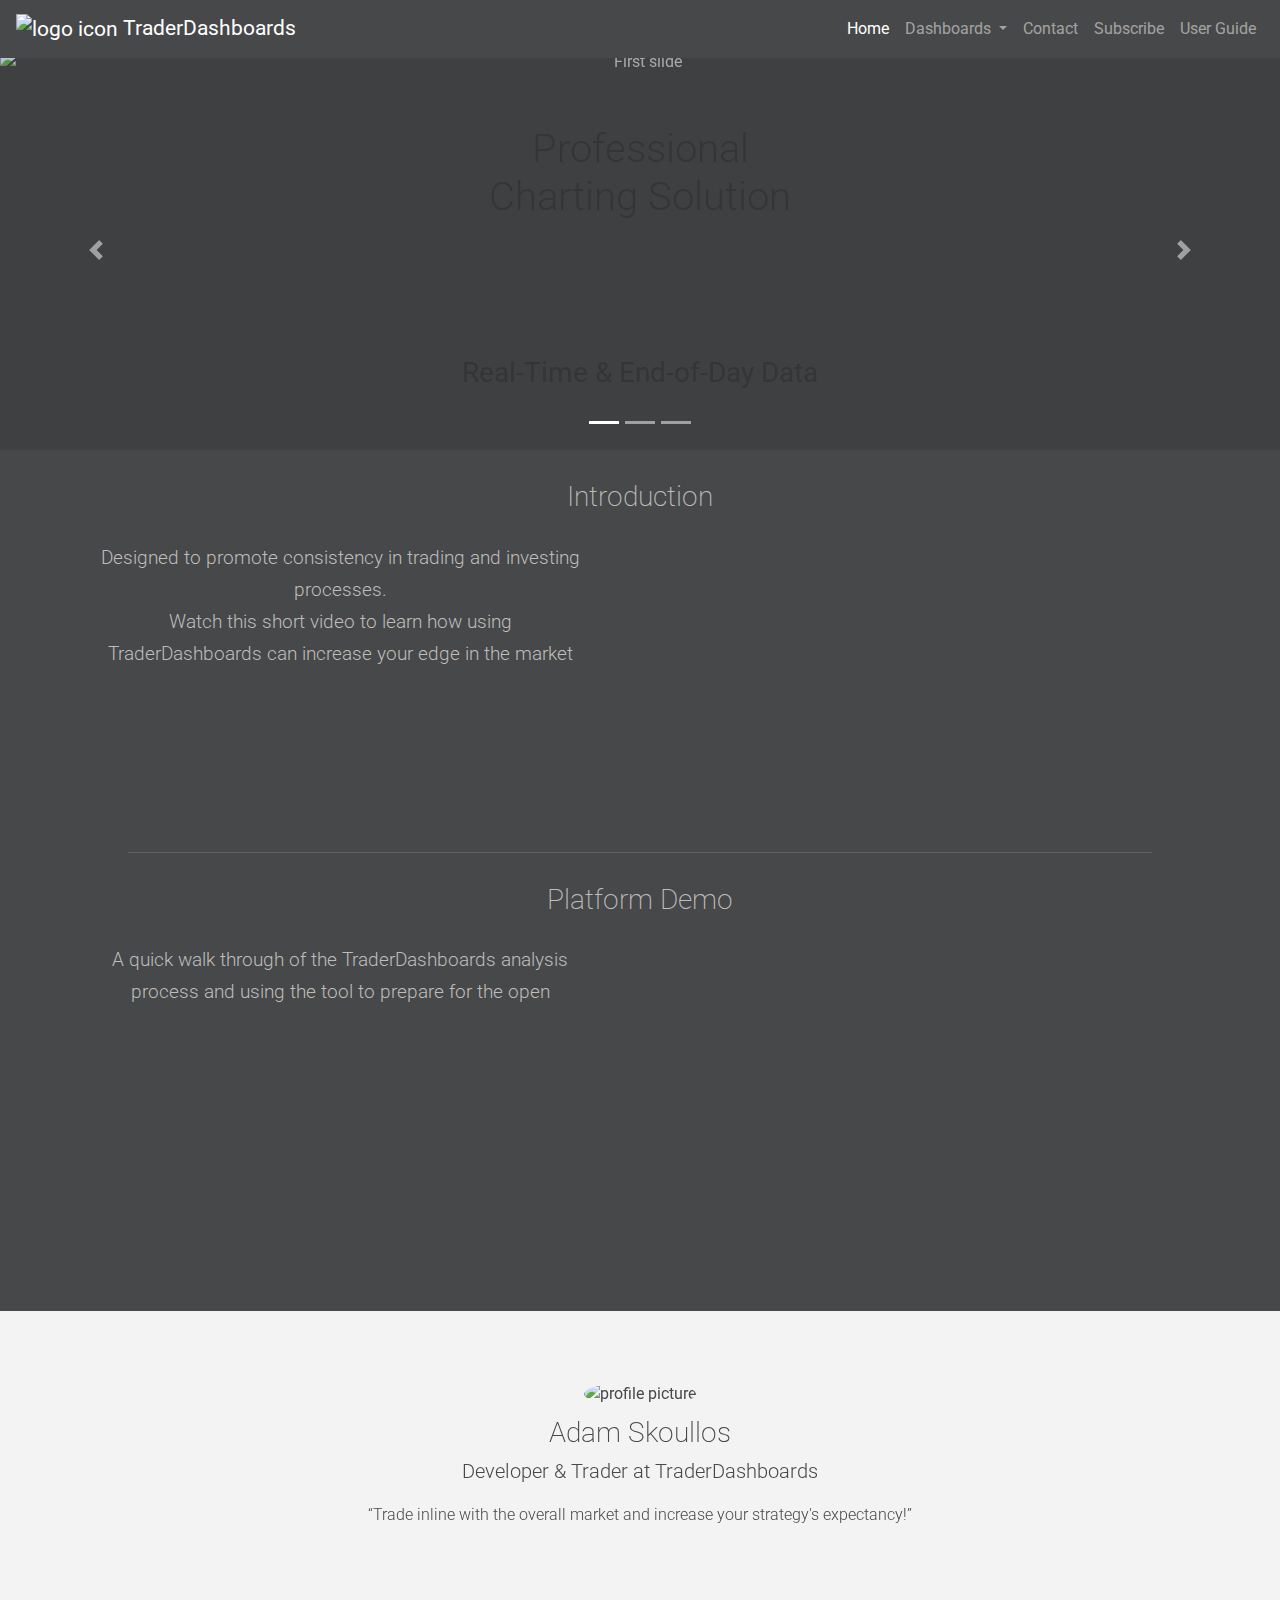
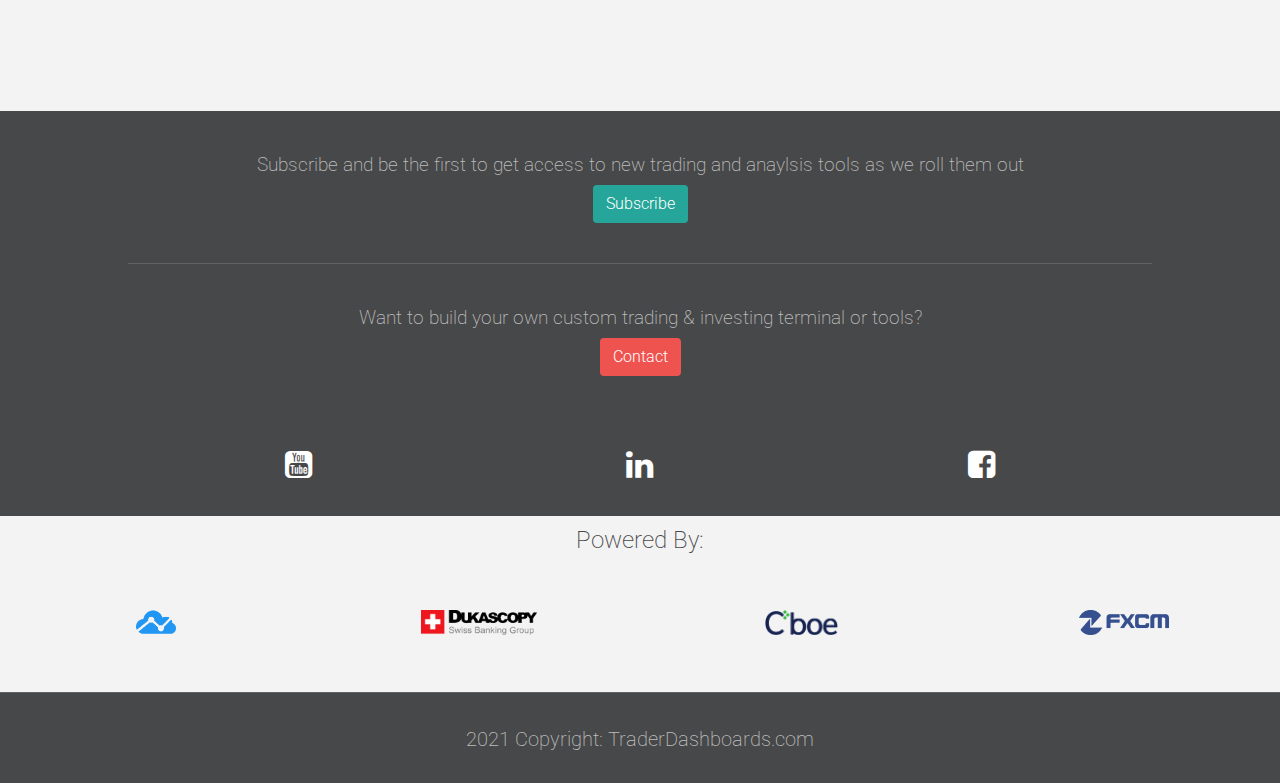
==== index.html @ 01fde588 "home page - add industry logos" ====
<!DOCTYPE html>
<html lang="en">
<head>
    <title>TraderDashboards</title>
    <link rel="icon" type="image/png" href="assets/icons/title-icon.png">
    <meta name="description" content="TraderDashboards-is-a-free-charting-package-that-is-designed-to-assist-traders-and-investors-in-developing-an-informational-edge-and-is-designed-by-traders-for-traders.">
    <meta name="author" content="Adam-Skoullos">
    <meta name="robots" content="index,follow">
    <meta name="keywords" content="equities-day-trader, investing, stock-trading, US-equity-index, sector-etf-swing-trading, economic-calendar, free-news-feed,russell-2000, S&P 500, Nasdaq-100">
    <meta charset="utf-8">
    <meta name="viewport" content="width=device-width, initial-scale=1.0">
    <link rel="stylesheet" href="https://stackpath.bootstrapcdn.com/bootstrap/4.5.2/css/bootstrap.min.css">
    <link rel="stylesheet" href="https://stackpath.bootstrapcdn.com/font-awesome/4.7.0/css/font-awesome.min.css">
    <link rel="stylesheet" href="assets/css/stylesheet.css">
</head>
<body>
<div class="nav-top">
    <nav class="navbar navbar-expand-md navbar-dark colors-navbar">
        <a class="navbar-brand logo-icon" href="index.html"><img src="assets/icons/title-icon.png" alt="logo icon" width="24" height="24"> TraderDashboards</a>
        <button class="navbar-toggler" type="button" data-toggle="collapse" data-target="#navbarNavDropdown" aria-controls="navbarNavDropdown" aria-expanded="false" aria-label="Toggle navigation">
            <span class="navbar-toggler-icon"></span>
        </button>  
        <div class="collapse navbar-collapse" id="navbarNavDropdown">
            <ul class="navbar-nav"> 
                <li class="nav-item active">
                    <a class="nav-link active" href="index.html">Home <span class="sr-only">(current)</span></a>
                </li>
                <li class="nav-item dropdown">
                    <a class="nav-link dropdown-toggle" href="#" id="navbarDropdownMenuLink" role="button" data-toggle="dropdown" aria-haspopup="true" aria-expanded="false">
                    Dashboards
                    </a>
                    <div class="dropdown-menu" aria-labelledby="navbarDropdownMenuLink">
                    <a class="dropdown-item" href="intraday-dash.html">Intraday-Dash</a>
                    <a class="dropdown-item" href="index-dash.html">Index-Dash</a>
                    <a class="dropdown-item" href="sector-dash.html">Sector-Dash</a>
                    <a class="dropdown-item" href="stock-dash.html">Stock-Dash</a>
                    </div>
                </li>
                <li class="nav-item">
                    <a class="nav-link" href="contact.html">Contact</a>
                </li>
                <li class="nav-item">
                    <a class="nav-link" href="subscribe.html">Subscribe</a>
                </li>
                <li class="nav-item">
                    <a class="nav-link" href="https://drive.google.com/file/d/1Ln12hylrqkoI-hx5NzBe4zTPrj-qpbPx/view?usp=sharing" target="_blank">User Guide</a>
                </li>
            </ul>
        </div>
    </nav>
</div>
<header class="hero-container">
    <div id="carouselExampleIndicators" class="carousel slide" data-ride="carousel">
        <ol class="carousel-indicators">
            <li data-target="#carouselExampleIndicators" data-slide-to="0" class="active"></li>
            <li data-target="#carouselExampleIndicators" data-slide-to="1"></li>
            <li data-target="#carouselExampleIndicators" data-slide-to="2"></li>
        </ol>
        <div class="carousel-inner">
            <div class="carousel-item active image-1-container">
                <img class="d-block w-100 image-1" src="assets/images/hero-1.jpg" alt="First slide">
                <div class="image-overlay"></div>
                <h1 class="main-heading-1">Professional<br>Charting Solution</h1>
                <h3 class="sub-heading-1">Real-Time  & End-of-Day Data</h3>
            </div>
            <div class="carousel-item">
                <img class="d-block w-100 image-2" src="assets/images/hero-opaque.png" alt="Second slide">
                <div class="image-overlay-2"></div>
                <h1 class="main-heading-2">Built By Traders<br>For Traders</h1>
                <h3 class="sub-heading-2">Designed Around A Top-Down Approach</h3>
            </div>
            <div class="carousel-item">
                <img class="d-block w-100 image-3" src="assets/images/hero-green.jpg" alt="Third slide">
                <div class="image-overlay-3"></div>
                <h1 class="main-heading-3">Quickly And Clearly Identify<br>Risk Sentiment<br>&<br>Market Flows</h1>
            </div>
        </div>
        <a class="carousel-control-prev" href="#carouselExampleIndicators" role="button" data-slide="prev">
            <span class="carousel-control-prev-icon" aria-hidden="true"></span>
            <span class="sr-only">Previous</span>
        </a>
        <a class="carousel-control-next" href="#carouselExampleIndicators" role="button" data-slide="next">
            <span class="carousel-control-next-icon" aria-hidden="true"></span>
            <span class="sr-only">Next</span>
        </a>
    </div>
</header>
<section class="intro-container">
    <div class="row-heading"><h3 class="intro-heading">Introduction</h3></div>
    <div class="row intro">
        <div class="col-sm-12 col-md-6 intro-text-col">           
            <p class="intro-text">Designed to promote consistency in trading and investing processes.<br> Watch this short video to learn how using TraderDashboards can increase your edge in the market</p>  
        </div>
        <div class="col-sm-12 col-md-6 vid-col-container">
           <div class="vid-outer">
                <div class="embed-responsive embed-responsive-16by9 vid-inner">
                    <iframe class="embed-responsive-item" src="https://www.youtube.com/embed/CNS4qpduIrU" allowfullscreen></iframe>
                </div> 
            </div>
        </div>
    </div>
    <div class="intro-divider"></div>
    <div class="row-heading"><h3 class="intro-heading">Platform Demo</h3></div>
    <div class="row intro">
        <div class="col-md-6 intro-text-col">           
            <p class="intro-text">A quick walk through of the TraderDashboards analysis process and using the tool to prepare for the open</p>  
        </div>
        <div class="col-sm-12 col-md-6 vid-col-container">
           <div class="vid-outer">
                <div class="embed-responsive embed-responsive-16by9 vid-inner">
                    <iframe class="embed-responsive-item" src="https://www.youtube.com/embed/CNS4qpduIrU" allowfullscreen></iframe>
                </div> 
            </div>
        </div>
    </div>
</section>
<div class="row divider"></div>
<section class="testimonial-container">
    <div id="carouseliexampleindicators" class="carousel slide" data-ride="carousel" data-interval="7000">
        <div class="carousel-inner">
            <div class="carousel-item active image-1-container">
                <div class="row testimonial">
                    <div class="col"></div>
                    <div class="col-sm-8 col-md-6">
                        <div class="text-center">
                            <img src="assets/images/profile-pic-2.jpg" class="profile-pic" alt="profile picture">
                        </div>
                        <h3>Adam Skoullos</h3>
                        <h5>Developer & Trader at TraderDashboards</h5>
                        <p><q>Trade inline with the overall market and increase your strategy's expectancy!</q></p>
                    </div>
                    <div class="col bottom-div"></div>
                </div>
            </div>
            <div class="carousel-item">
                <div class="row testimonial">
                    <div class="col"></div>
                    <div class="col-sm-8 col-md-6">
                        <div class="text-center">
                            <img src="assets/images/ricardo-pic.png" class="profile-pic" alt="profile picture">
                        </div>
                        <h3>Ricardo Silva</h3>
                        <h5>Spread Trader</h5>
                        <p><q>I have halfed my prep time and get into better trades using TraderDashboards</q></p>
                    </div>
                    <div class="col bottom-div"></div>
                </div>
            </div>
        </div>
    </div>
</section>
<section>
    <div class="subscribe-container">
        <p class="subscribe-text">Subscribe and be the first to get access to new trading and anaylsis tools as we roll them out</p>
        <a class="btn subscribe-btn" href="subscribe.html" role="button">Subscribe</a>
    </div>
    <div class="intro-divider"></div>
    <div class="contact-container-1">
        <div class="contact-text">Want to build your own custom trading & investing terminal or tools?</div>
        <a class="btn contact-btn" href="contact.html" role="button">Contact</a>
    </div>
    <div class="social-links-container">
        <ul>
            <li>
                <a href="https://www.youtube.com/" target="_blank">
                    <i class="fa fa-youtube-square"></i>
                </a>
            </li>
            <li>
                <a href="https://www.linkedin.com" target="_blank">
                    <i class="fa fa-linkedin"></i>
                </a>
            </li>
            <li>
                <a href="https://en-gb.facebook.com/" target="_blank">
                    <i class="fa fa-facebook-square"></i>
                </a>
            </li>
        </ul>
    </div>
</section>
<div class="row industry-icons-row">
    <div class="col-12"><h4 class="industry-icons-heading">Powered By:</h4></div>
    <div class="col-12 col-sm-6 col-md-3 industry-icons-col-1">
        <img src="assets/images/tradingview.png" alt="tradingview logo">
    </div>
    <div class="col-12 col-sm-6 col-md-3 industry-icons-col-2">
        <img src="assets/images/dukascopy.png" alt="dukascopy logo">
    </div>
    <div class="col-12 col-sm-6 col-md-3 industry-icons-col-3">
        <img src="assets/images/cboe.png" alt="cboe logo">
    </div>
    <div class="col-12 col-sm-6 col-md-3 industry-icons-col-4">
        <img src="assets/images/fxcm.png" alt="fxcm logo">
    </div>
</div>
<div class="home-footer-divider"></div>
<footer class="home-footer">
   <h5>2021 Copyright: TraderDashboards.com</h5>    
</footer>
    <script src="https://code.jquery.com/jquery-3.5.1.slim.min.js" integrity="sha384-DfXdz2htPH0lsSSs5nCTpuj/zy4C+OGpamoFVy38MVBnE+IbbVYUew+OrCXaRkfj" crossorigin="anonymous"></script>
    <script src="https://cdn.jsdelivr.net/npm/bootstrap@4.5.3/dist/js/bootstrap.bundle.min.js" integrity="sha384-ho+j7jyWK8fNQe+A12Hb8AhRq26LrZ/JpcUGGOn+Y7RsweNrtN/tE3MoK7ZeZDyx" crossorigin="anonymous"></script>
</body>
</html>
---- assets/css/stylesheet.css ----
@import url('https://fonts.googleapis.com/css2?family=Roboto:wght@100;300;400;500;700&display=swap');

html, body{
    font-family: 'Roboto', sans-serif;
    box-sizing: border-box;
    background-color: #474849;
    margin: 0;
    padding: 0;
    color: #bebdbd;
    text-align: center;
    position: relative;
}

/******************************************* Colors ********************/

.colors-navbar{
    color: #bebdbd;
    background-color: #474849;
}

.dropdown-menu{
    background-color: #474849;
    color: #bebdbd;  
}

.dropdown-item.active{
    background-color: #333333;
}

.nav-item{
    background-color: #474849;
}

/* The below code was found on stackoverflow 
as a solution to get rid of the bootstrap blue on click 
(https://stackoverflow.com/a/54484583/14461213) */

.dropdown-item:active{
background-color: #515253;
}
/* code from here is my own */

.dropdown-item{
    color: #bebdbd;
}
/******************************************* Top Navbar ********************/

/* Fixed top nav bar and pushing content down */
.nav-top{
    position: fixed;
    top: 0;
    left: 0;
    right: 0;
    z-index: 3;
}

.chart-container{
    padding-top: 50px;
}

.dropdown-item{
    text-align: center;
}

.navbar-brand{
    font-size: 1.3rem;
}

.navbar-expand-md .navbar-collapse{
    justify-content: end;
}

/******************************************* Footer ********************/

footer{
    margin-top: 10px;
}

footer h5{
    font-weight: 200;
}

footer p {
    font-weight: 300;
}

.home-footer{
    position: relative;
    height: 80px;
    display: flex;
    align-items: center;
    justify-content: center;
}

.contact-footer{
    width: 100%;
    text-align: center;
    background-color:transparent;
    color: #fff;
}

.stock-dash-footer{
    position: fixed;
    bottom: 0;
    left: 0;
    width: 100%;
    text-align: center;
    background-color: #474849;
    padding-top: 15px;
}

.home-footer-divider{
    width: 100%;
    margin: 0 auto 0 auto;
    height: 1px;
    background-color: #5f6163;
}
/************************************ Home ******************************/

/**** Carousel ****/

.hero-container{
    margin-top: 50px;
}

.carousel-inner{
    height: 400px;
    width: 100%;
    margin: 0;
    padding: 0;
}

.image-1,
.image-2,
.image-3{
    height: 400px;
    width: 100%;
    position: relative;
}

/* opaque overlay */
.carousel-item{
    position: relative;
}
.image-overlay{
    position: absolute;
    left: 0;
    right: 0;
    top: 0;
    width: 100%;
    height: 100%;
    background-color: rgba(0,0,0,0.1);
}

.image-2{
    z-index: 0;
}
.image-overlay-2{
    position: absolute;
    left: 0;
    right: 0;
    top: 0;
    width: 100%;
    height: 100%;
    /*background-color: rgba(239,83,80, 0.6);*/
    background-color: rgba(226, 62, 59, 0.6);
    z-index: 0;
}

.image-overlay-3{
    position: absolute;
    left: 0;
    right: 0;
    top: 0;
    width: 100%;
    height: 100%;
    background-color: rgba(38,166,154,0.3);
}

.main-heading-1{
    position: absolute;
    top: 75px;
    left: 0;
    right: 0;
    margin: auto;
    color: rgb(53, 53, 53);
    font-family: 'Roboto';
    font-weight: 300;
}

.main-heading-2{
    position: absolute;
    top: 75px;
    left: 0;
    right: 0;
    margin: auto;
    color: #fff;
    font-family: 'Roboto';
    font-weight: 200;
}

.main-heading-3{
     position: absolute;
    top: 75px;
    left: 0;
    right: 0;
    margin: auto;
    color: #fff;
    font-family: 'Roboto';
    font-weight: 200;
}

.sub-heading-1{
    position: absolute;
    bottom: 60px;
    left: 0;
    right: 0;
    margin: auto;
    color: rgb(53, 53, 53);
    font-family: 'Roboto';
    font-weight: 400; 
}

.sub-heading-2{
    position: absolute;
    bottom: 60px;
    left: 0;
    right: 0;
    margin: auto;
    color: #fff;
    font-family: 'Roboto';
    font-weight: 300; 
}

/** Intro section ****************/

.intro-container{
    height: 400px;
}

.intro{
    max-width: 1200px;
    margin: 0 auto;
}


.intro-text-col{
    box-sizing: border-box;
    padding-left: 5%;
    padding-right: 5%; 
    line-height: 2rem;
    height: 100%; 
    display: flex;
    flex-direction: column;
    align-content: center;
    justify-content: center; 
}

.intro-heading{ 
    font-weight: 200;
    padding: 20px;
    margin-top: 10px;
}

.intro-text{
    font-weight: 300;
    font-size: 1.2rem;
}

.intro-divider{
    width: 80%;
    margin: 40px auto 0 auto;
    height: 1px;
    background-color: #5f6163;
}

.vid-col-container{
    box-sizing: border-box;
    padding-left: 5%;
    padding-right: 5%; 
    line-height: 2rem;
    max-height: 400px;
    width: 100%;
    display: flex;
    flex-direction: column;
    align-content: center;
    justify-content: center;
}

/** Got this code from: https://mdbootstrap.com/plugins/jquery/iframe/
 I was having trouble with the responsiveness of the Youtube iframe **/
.vid-outer{
    max-width: 560px;
    max-height: 315px;
    width: 100%;
    height: 100%;
    display: flex;
    flex-direction: column;
    align-content: center;
    justify-content: center;
    margin: 0 auto;
}


.vid-inner{
    display: flex;
    flex-direction: column;
    align-content: center;
    justify-content: center;
}
/**** End of 3rd party code ****/

/************************************************** Testimonial ************/

/** The below media queries are to solve the solution to the YouTube inframes massively
    overlapping the content below ****/

@media (min-width: 300px) {
    .divider{
        width:100%;
        height: 1px;
        margin-top: 650px;
    }
}


@media (min-width: 500px) {
    .divider{
        width:100%;
        height: 1px;
        margin-top: 700px;
    }
}

@media (min-width: 576px) {
    .divider{
        width:100%;
        height: 1px;
        margin-top: 750px;
    }
}

@media (min-width: 768px) {
    .divider{
        width:100%;
        height: 1px;
        margin-top: 300px;
    }
}

@media (min-width: 992px) {
    .divider{
        width:100%;
        height: 1px;
        margin-top: 400px;
    }
}

@media (min-width: 1200px) {
    .divider{
        width:100%;
        height: 1px;
        margin-top: 450px;
    }
}

.testimonial-container{
    background-color: rgb(243, 243, 243);
    color: #474849;
}

.testimonial{
    margin-bottom: 70px;
    margin-top:70px;
}

.testimonial h5{
    margin-top:10px;
    margin-bottom: 20px;
    font-weight: 300;
}

.testimonial h3{
    margin-top:10px;
    font-weight: 200;
}

.testimonial p{
    font-weight: 300;
}

/* center profile image for testimonials */
.profile-pic{
    height: 140px;
    border-radius: 50%; 
}

/*******  home page - Subscribe & Contact section *****************/

.contact-container-1,
.subscribe-container{
    margin: 40px auto;
}

.subscribe-btn{
    background-color: rgba(38,166,154); 
    font-family: 'Roboto';
    color: #fff;
    font-weight: 300;
}

.contact-btn{
    background-color: rgba(239,83,80); 
    font-family: 'Roboto';
    color: #fff;
    font-weight: 300;
}

.contact-text,
.subscribe-text{
    margin: 5px 10%;
    font-weight: 200;
    font-size: 1.2rem;
}

/*** Social media links ****/

.social-links-container{
    height: 100px;
    width: 80%;
    margin: 0 auto;
    display: flex;
    align-items: center;
    justify-content: center;
}

.social-links-container ul{
    display: flex;
    width: 100%; 
    justify-content: space-around;
    margin: 0; 
    padding: 0;   
}    

.social-links-container li{
    list-style: none;
}

.social-links-container i{
    font-size: 2rem;
    color: #fff;
}

/************* Industry logos ************/

.industry-icons-heading{
    font-weight: 200;
    color: #474849;
}
.industry-icons-row{
    display: flex;
    justify-content: space-around;
    align-items: center;
    background-color: rgb(243, 243, 243);
    padding: 10px; 
}

.industry-icons-col-1{
    height:40px;
    width: 40px;
    margin: 10px auto;
    min-height: 100px;
    display: flex;
    align-items: center;
    justify-content: center;
}
.industry-icons-col-1 img{
    height: 40px;
    width: 40px;
}

.industry-icons-col-2{
    height:25px;
    width: 116.25px;
    margin: 10px auto;
    min-height: 100px;
    display: flex;
    align-items: center;
    justify-content: center;
}
.industry-icons-col-2 img{
    height: 25px;
    width: 116.25px;
}

.industry-icons-col-3{
    height:25px;
    width: 72.25px;
    margin: 10px auto;
    min-height: 100px;
    display: flex;
    align-items: center;
    justify-content: center;
}
.industry-icons-col-3 img{
    height: 25px;
    width: 73.25px;
}

.industry-icons-col-4{
    height:25px;
    width: 89.5px;
    margin: 10px auto;
    min-height: 100px;
    display: flex;
    align-items: center;
    justify-content: center;
}
.industry-icons-col-4 img{
    height: 25px;
    width: 89.5px;
}

/******************************************* Index-Dash & Sector-Dash ********************/

.row-container{
    display: flex;
    justify-content: space-around;
    margin-left: 15px;
    margin-right: 15px;
}

.chart{
    min-height: 400px;
    margin: 10px;
    display: inline-block;
    background-color: #fff;
    border-radius: 4px;
}
  
.tradingview-widget-container{
    width: 100%;
    height: 100%;
}

/* Dolar Index charts */

#tradingview_3a7ec{
    width: 100%;
    height: 100%;
}

#tradingview_756c0{
    width: 100%;
    height: 100%;
}

/* Gold charts */

#tradingview_1a22b{
    width: 100%;
    height: 100%;
}

#tradingview_7db82{
    width: 100%;
    height: 100%;
}

/* Crude Oil charts */

#tradingview_fae5d{
    width: 100%;
    height: 100%;
}

#tradingview_41c37{
    width: 100%;
    height: 100%;
}

/* S&P 500 charts */

#tradingview_e13f2{
    width: 100%;
    height: 100%;
}

#tradingview_6baf4{
    width: 100%;
    height: 100%;
}

/* Dow Jones charts */

#tradingview_6bd7c{
    width: 100%;
    height: 100%;
}

#tradingview_21e45{
    width: 100%;
    height: 100%;
}

/* Russell 2000 charts */

#tradingview_44ffc{
    width: 100%;
    height: 100%;
}

#tradingview_d6af2{
    width: 100%;
    height: 100%;
}

/* Nasdaq 100 charts */

#tradingview_9ac06{
    width: 100%;
    height: 100%;
}

#tradingview_c2bf6{
    width: 100%;
    height: 100%;
}

/* Sector-dash */

/* Tech */
#tradingview_43d59{
    width: 100%;
    height: 100%;
}

/* Healthcare*/
#tradingview_f2804{
    width: 100%;
    height: 100%;
}

/* Real-Estate */
#tradingview_6dd7a{
    width: 100%;
    height: 100%;
}

/* Materials */
#tradingview_25d91{
    width: 100%;
    height: 100%;
}

/* Consumer Disc */
#tradingview_732f3{
    width: 100%;
    height: 100%;
}

/* Financials */
#tradingview_3c44e{
    width: 100%;
    height: 100%;
}

/* Energy */
#tradingview_e8131{
    width: 100%;
    height: 100%;
}

/* Industrials */
#tradingview_9ce10{
    width: 100%;
    height: 100%;
}

/* Utilities */
#tradingview_6b966{
    width: 100%;
    height: 100%;
}

/* Consumer Staples */
#tradingview_f4b64{
    width: 100%;
    height: 100%;
}

/* Telecom */
#tradingview_3f7d3{
    width: 100%;
    height: 100%;
}

/*************************************** Stock-Dash *********************/
.stock-dash-container{
    margin-bottom: 80px;
}

.chart-container{
    margin-bottom: 20px;

}

.econ-chart{
    min-height: 600px;
    margin: 10px 10px 10px 10px;
    display: inline-block;
    background-color: #fff;
    border-radius: 4px;
}

.stock-chart{
    min-height: 600px;
    margin: 10px 10px 10px 10px;
    display: inline-block;
    background-color: #fff;
    border-radius: 4px;
}

/* Any product chart */
#tradingview_c91cb{
    width: 100%;
    height: 100%;
}


.stock-dash-container{
    padding-top: 5px;
}

/*************************************** Intraday-Dash *********************/

.chart-container-intraday{
    width: 100%;
    margin: 50px auto 20px auto;
}

.ticker-row,
.mini-chart-row,
.econ-row{
    display: flex;
    justify-content: space-around;
    margin-left: 15px;
    margin-right: 15px;
}
/* Tickers */

.tickers{
    min-width: 200px;
    margin-bottom: -35px;
}

/* Mini chart */


.mini-chart{
    min-height: 200px;
    background-color: #fff;
    margin: 10px;
    border-radius: 4px;

}

/* $ index */
#tradingview_703ed{
    width: 100%;
    height: 100%;
}

/*Crude oil */
#tradingview_630ab{
    width: 100%;
    height: 100%;
}

/* Gold */
#tradingview_a170f{
    width: 100%;
    height: 100%;
}

/* Russell 2000 */
#tradingview_6827c{
    width: 100%;
    height: 100%;
}

/* S&P 500 */
#tradingview_d0687{
    width: 100%;
    height: 100%;
}

/* Nasdaq 100 */
#tradingview_d2daf{
    width: 100%;
    height: 100%;
}

.econ-cal,
.news-feed{
    background-color: #fff;
    margin: 10px;
    border-radius: 4px;
    min-height: 500px;
}

.econ-cal-scroll{
    overflow: scroll;
}

/*************************************** Contact ************************/

.contact-heading-container{
    padding-top: 6%;
    margin-bottom: 15px;
    margin-top: 20px;
    display: flex;
    justify-content: center;
    align-items: center;
}

.contact-heading{
    color: #fff;
    font-weight: 200;
    margin: 0 auto;
    width: 95%;
    max-width: 900px;
    background-color: #414141e5;
    border-radius: 4px;
    line-height: 2rem;
    padding: 10px; 
}

.contact-container-outer{
    margin-top: 20px;
    background-image: url('../images/contact-bg.jpg');
    background-size: cover;
    background-position: bottom; 
    background-repeat: no-repeat;
    background-attachment: fixed;
    position: relative; 
    display: flex;
    padding-top: 15px;
}

.contact-container{
    flex: 1;
}

.contact-form{
    position: relative;
    margin: 0 auto;
    z-index: 2;
    width: 90%;
    max-width: 400px;
    padding-left: 3px;
    padding-right: 3px;
}

.radio-container{
    left: 10px;
    text-align: left;
    margin-bottom: 10px;
    color: #fff;
    font-weight: 300;
}

.message {
  resize: both;
  overflow: auto;
  color: #474849;
  margin-bottom: 10px;
}

.map-container{
    height: 400px;
    width: 100%;
    overflow: hidden;
    padding-bottom: 56.25%;
    position: relative;
    margin-top: 20px;
    margin-bottom: 15px;
}

.map-container iframe{
    border: 0;
    border-radius: 4px;
    position: relative;
    height: 400px;
    width: 100%;
}

/*********************************** Subscribe page ************/

.subscribe-container-outer{
    margin-top: 20px;
    min-height: 900px;
    height: 100%;
    background-image: url('../images/contact-bg.jpg');
    background-size: cover;
    background-position: bottom; 
    background-repeat: no-repeat;
    background-attachment: fixed;
    position: relative; 
    display: flex;
    flex-direction: column;
    padding-top: 15px;
}

.subscribe-text-row{
    display: flex;
    align-items: stretch;
    flex-flow: wrap;
}

.subscribe-heading-container{
    height: 100%;
    display: flex;
}

.highlight{
    font-weight: 300;
    color: rgba(239,83,80);
}
.subscribe-heading{
    height: 100%;
    color: #fff;
    font-weight: 200;
    margin: 0 auto;
    width: 95%;
    max-width: 900px;
    background-color: #414141e5;
    border-radius: 4px;
    line-height: 2rem;
    padding: 10px; 
}

.subscribe-heading li{
    text-align: left;
    font-size: 1.2rem;
}

.form-row{
    margin-top: 60px;
    margin-bottom: 15%;
}

.subscribe-container{
    min-width: 300px;
    margin: 40px auto 20px auto;
}

.radio-margin{
    margin-bottom: 30px;
}
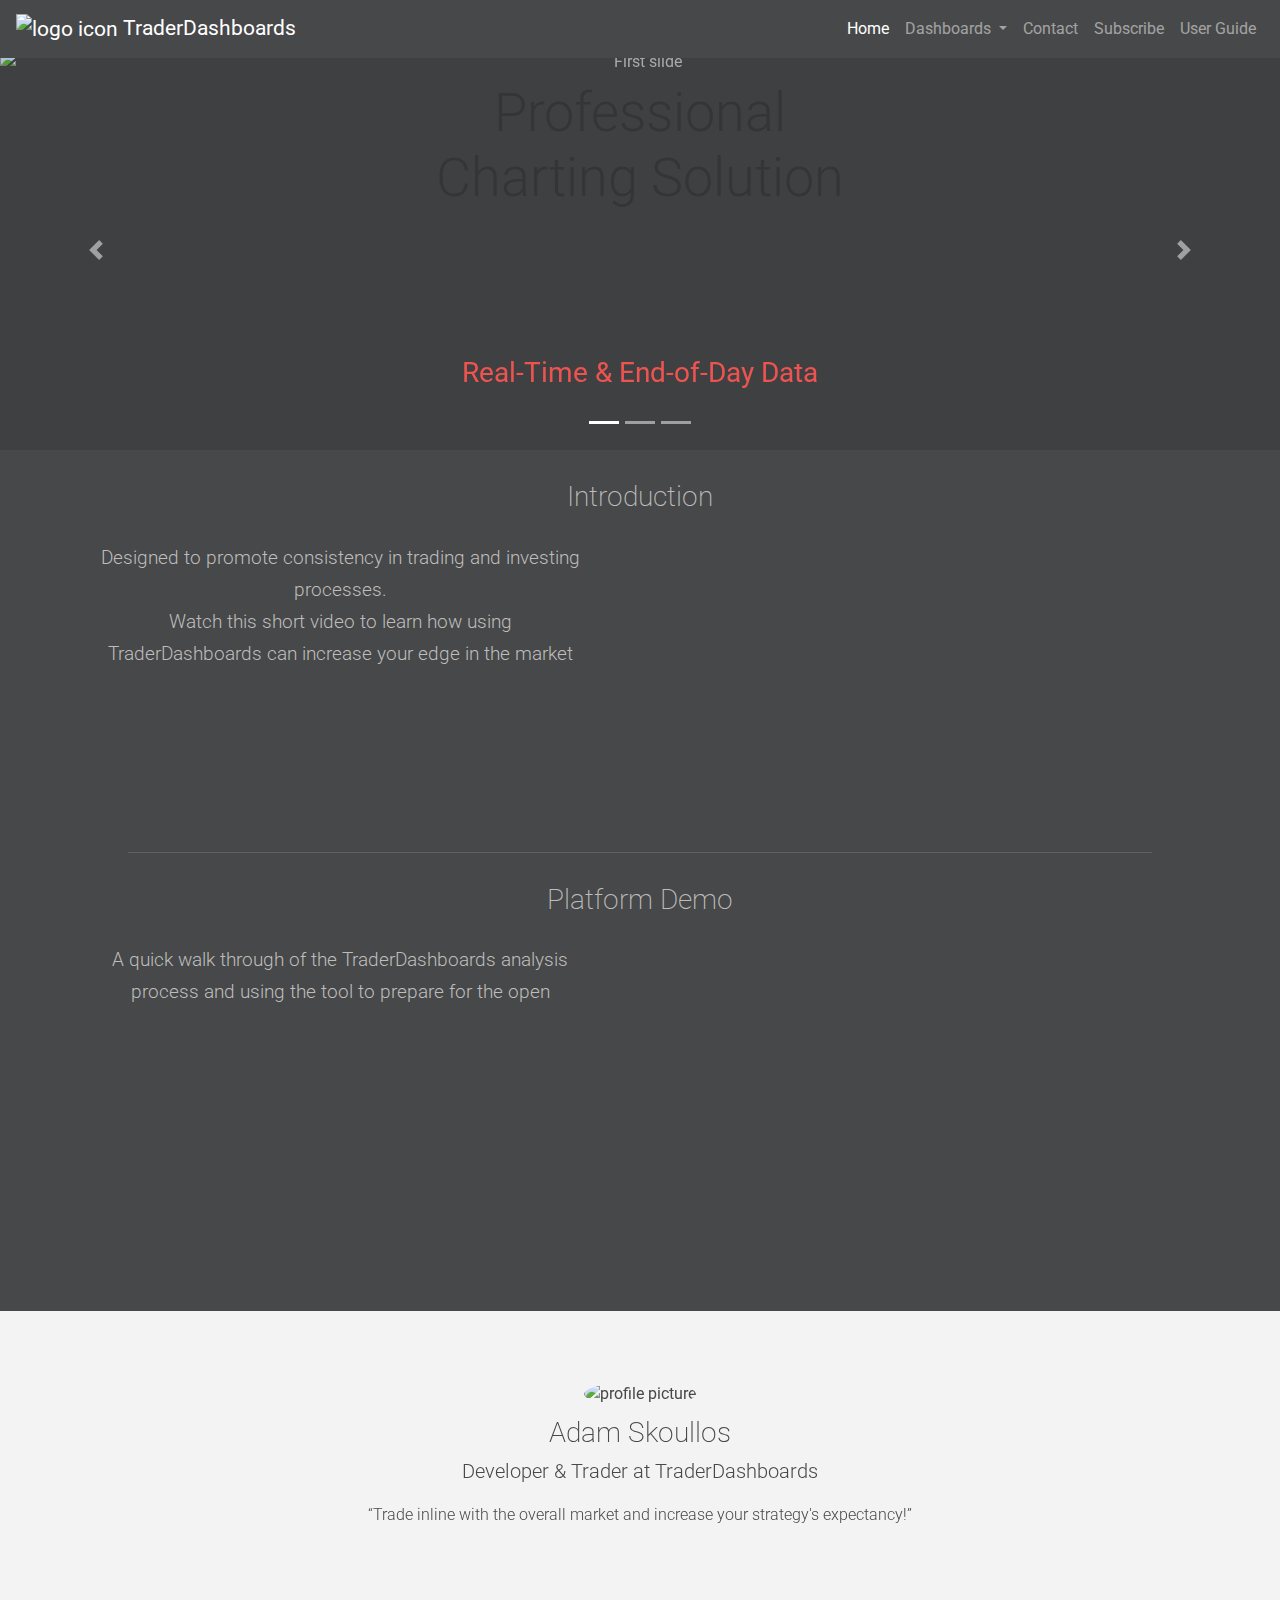
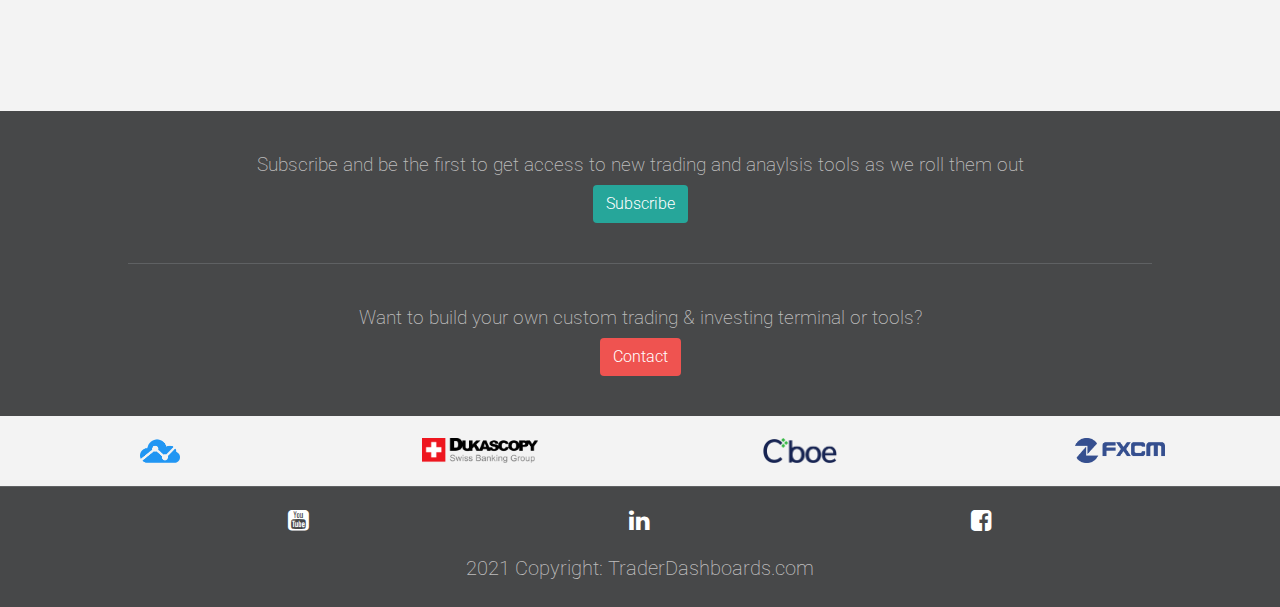
==== commit 746ee58e: "home page - refine hero section" ====
--- a/index.html
+++ b/index.html
@@ -159,7 +159,31 @@
         <div class="contact-text">Want to build your own custom trading & investing terminal or tools?</div>
         <a class="btn contact-btn" href="contact.html" role="button">Contact</a>
     </div>
-    <div class="social-links-container">
+</section>
+<div class="row industry-icons-row">
+    <div class="col-12 col-sm-6 col-md-3 industry-icons-col-1">
+        <a href="https://www.tradingview.com/" target="_blank">
+            <img src="assets/images/tradingview.png" alt="tradingview logo">
+        </a>
+    </div>
+    <div class="col-12 col-sm-6 col-md-3 industry-icons-col-2">
+        <a href="https://www.dukascopy.com/swiss/english/home/" target="_blank">
+            <img src="assets/images/dukascopy.png" alt="dukascopy logo">
+        </a>
+    </div>
+    <div class="col-12 col-sm-6 col-md-3 industry-icons-col-3">
+        <a href="https://www.cboe.com/" target="_blank">
+            <img src="assets/images/cboe.png" alt="cboe logo">
+        </a>
+    </div>
+    <div class="col-12 col-sm-6 col-md-3 industry-icons-col-4">
+        <a href="https://www.fxcm.com" target="_blank">
+            <img src="assets/images/fxcm.png" alt="fxcm logo">
+        </a>
+    </div>
+</div>
+<div class="home-footer-divider"></div>
+<div class="social-links-container">
         <ul>
             <li>
                 <a href="https://www.youtube.com/" target="_blank">
@@ -178,25 +202,8 @@
             </li>
         </ul>
     </div>
-</section>
-<div class="row industry-icons-row">
-    <div class="col-12"><h4 class="industry-icons-heading">Powered By:</h4></div>
-    <div class="col-12 col-sm-6 col-md-3 industry-icons-col-1">
-        <img src="assets/images/tradingview.png" alt="tradingview logo">
-    </div>
-    <div class="col-12 col-sm-6 col-md-3 industry-icons-col-2">
-        <img src="assets/images/dukascopy.png" alt="dukascopy logo">
-    </div>
-    <div class="col-12 col-sm-6 col-md-3 industry-icons-col-3">
-        <img src="assets/images/cboe.png" alt="cboe logo">
-    </div>
-    <div class="col-12 col-sm-6 col-md-3 industry-icons-col-4">
-        <img src="assets/images/fxcm.png" alt="fxcm logo">
-    </div>
-</div>
-<div class="home-footer-divider"></div>
 <footer class="home-footer">
-   <h5>2021 Copyright: TraderDashboards.com</h5>    
+    <h5>2021 Copyright: TraderDashboards.com</h5>   
 </footer>
     <script src="https://code.jquery.com/jquery-3.5.1.slim.min.js" integrity="sha384-DfXdz2htPH0lsSSs5nCTpuj/zy4C+OGpamoFVy38MVBnE+IbbVYUew+OrCXaRkfj" crossorigin="anonymous"></script>
     <script src="https://cdn.jsdelivr.net/npm/bootstrap@4.5.3/dist/js/bootstrap.bundle.min.js" integrity="sha384-ho+j7jyWK8fNQe+A12Hb8AhRq26LrZ/JpcUGGOn+Y7RsweNrtN/tE3MoK7ZeZDyx" crossorigin="anonymous"></script>
--- a/assets/css/stylesheet.css
+++ b/assets/css/stylesheet.css
@@ -86,10 +86,11 @@
 
 .home-footer{
     position: relative;
-    height: 80px;
+    height: 70px;
     display: flex;
     align-items: center;
     justify-content: center;
+    margin-top: 0;
 }
 
 .contact-footer{
@@ -162,7 +163,6 @@
     top: 0;
     width: 100%;
     height: 100%;
-    /*background-color: rgba(239,83,80, 0.6);*/
     background-color: rgba(226, 62, 59, 0.6);
     z-index: 0;
 }
@@ -179,13 +179,15 @@
 
 .main-heading-1{
     position: absolute;
-    top: 75px;
+    top: 30px;
     left: 0;
     right: 0;
     margin: auto;
+    /*color: rgba(38,166,154);*/
     color: rgb(53, 53, 53);
     font-family: 'Roboto';
     font-weight: 300;
+    font-size: 3.4rem;
 }
 
 .main-heading-2{
@@ -216,7 +218,8 @@
     left: 0;
     right: 0;
     margin: auto;
-    color: rgb(53, 53, 53);
+    color: rgba(239,83,80);
+    /*color: rgb(53, 53, 53);*/
     font-family: 'Roboto';
     font-weight: 400; 
 }
@@ -426,9 +429,9 @@
 /*** Social media links ****/
 
 .social-links-container{
-    height: 100px;
+    height: 30px;
     width: 80%;
-    margin: 0 auto;
+    margin: 20px auto 0 auto;
     display: flex;
     align-items: center;
     justify-content: center;
@@ -447,7 +450,7 @@
 }
 
 .social-links-container i{
-    font-size: 2rem;
+    font-size: 1.5rem;
     color: #fff;
 }
 
@@ -456,20 +459,22 @@
 .industry-icons-heading{
     font-weight: 200;
     color: #474849;
+    margin-top: 15px;
 }
 .industry-icons-row{
     display: flex;
     justify-content: space-around;
     align-items: center;
     background-color: rgb(243, 243, 243);
-    padding: 10px; 
+    margin-right: 0;
+    margin-left: 0;
 }
 
 .industry-icons-col-1{
     height:40px;
     width: 40px;
-    margin: 10px auto;
-    min-height: 100px;
+    margin: 5px 0;
+    min-height: 60px;
     display: flex;
     align-items: center;
     justify-content: center;
@@ -482,8 +487,8 @@
 .industry-icons-col-2{
     height:25px;
     width: 116.25px;
-    margin: 10px auto;
-    min-height: 100px;
+    margin: 5px 0;
+    min-height: 60px;
     display: flex;
     align-items: center;
     justify-content: center;
@@ -496,8 +501,8 @@
 .industry-icons-col-3{
     height:25px;
     width: 72.25px;
-    margin: 10px auto;
-    min-height: 100px;
+    margin: 5px 0;
+    min-height: 60px;
     display: flex;
     align-items: center;
     justify-content: center;
@@ -510,8 +515,8 @@
 .industry-icons-col-4{
     height:25px;
     width: 89.5px;
-    margin: 10px auto;
-    min-height: 100px;
+    margin: 5px 0;
+    min-height: 60px;
     display: flex;
     align-items: center;
     justify-content: center;
@@ -897,6 +902,10 @@
 
 /*********************************** Subscribe page ************/
 
+.subscribe-container-outer .row{
+    margin-right: 0;
+    margin-left: 0;
+}
 .subscribe-container-outer{
     margin-top: 20px;
     min-height: 900px;
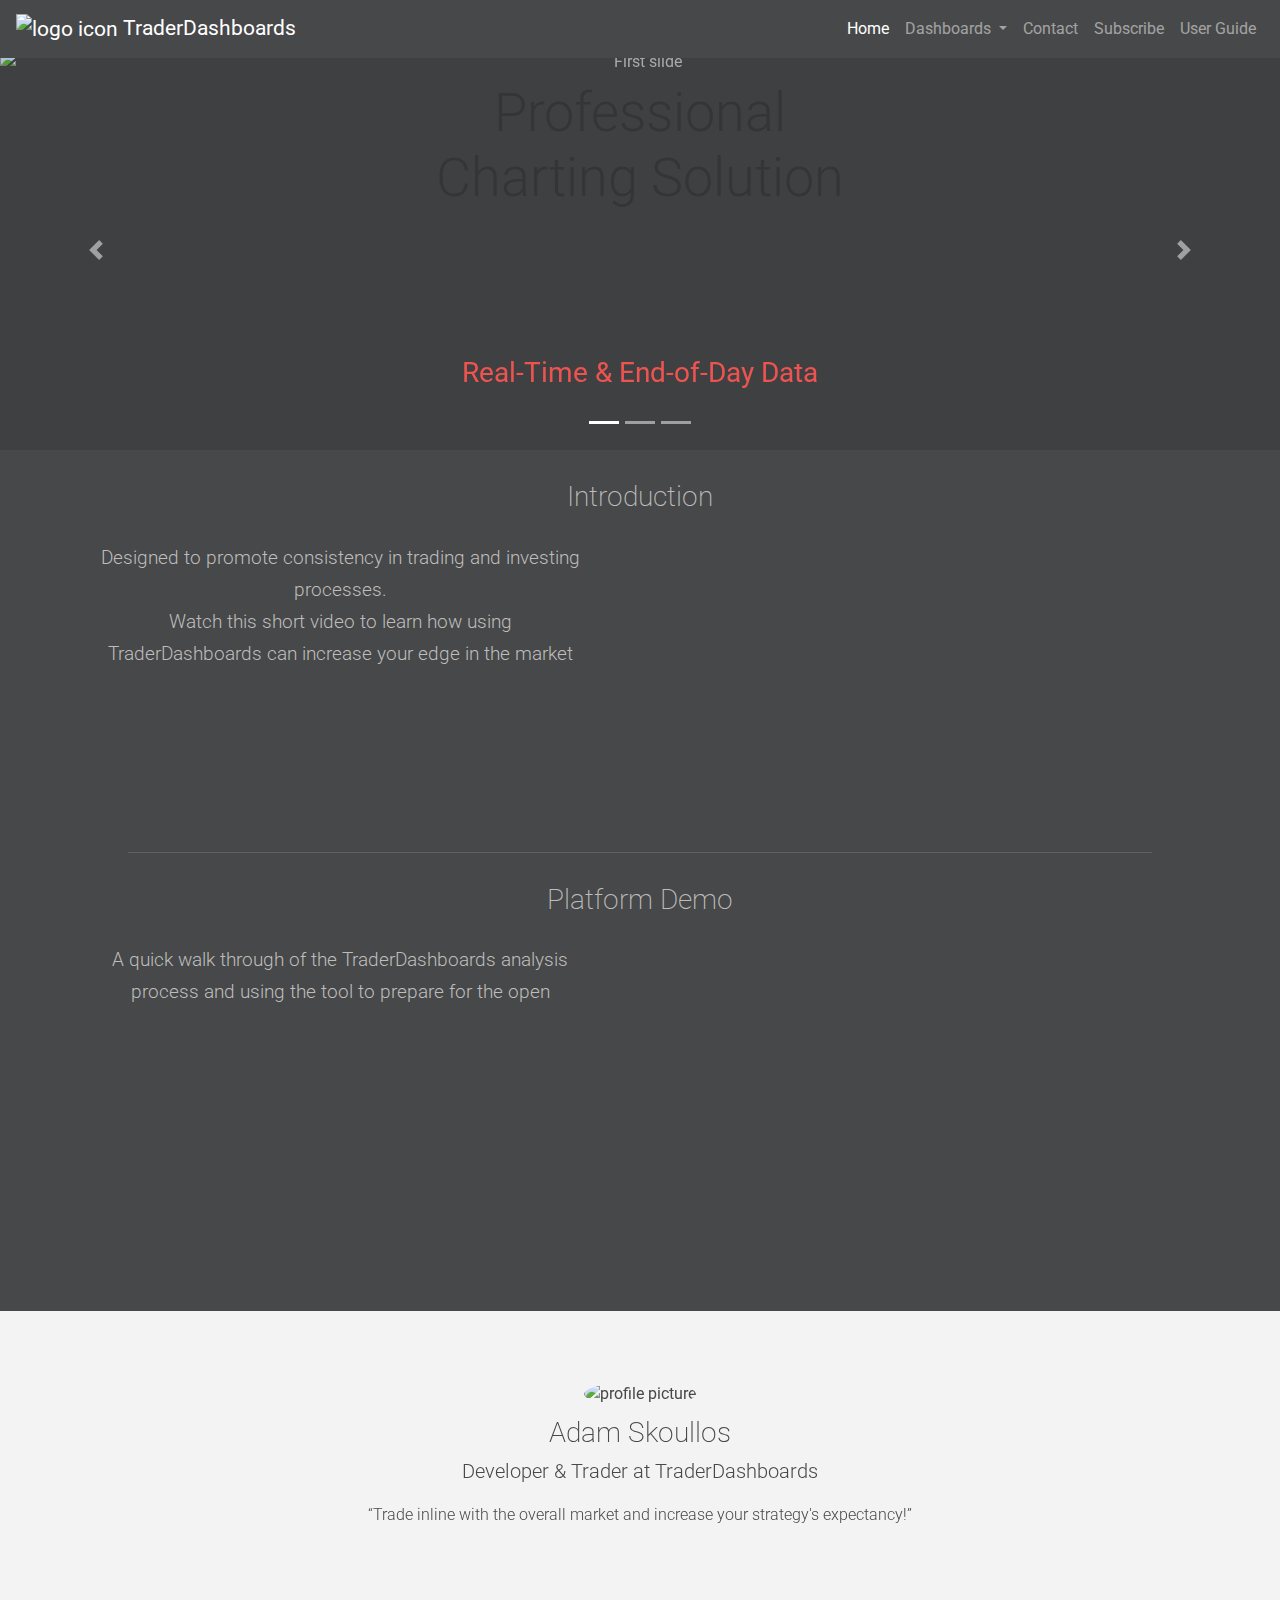
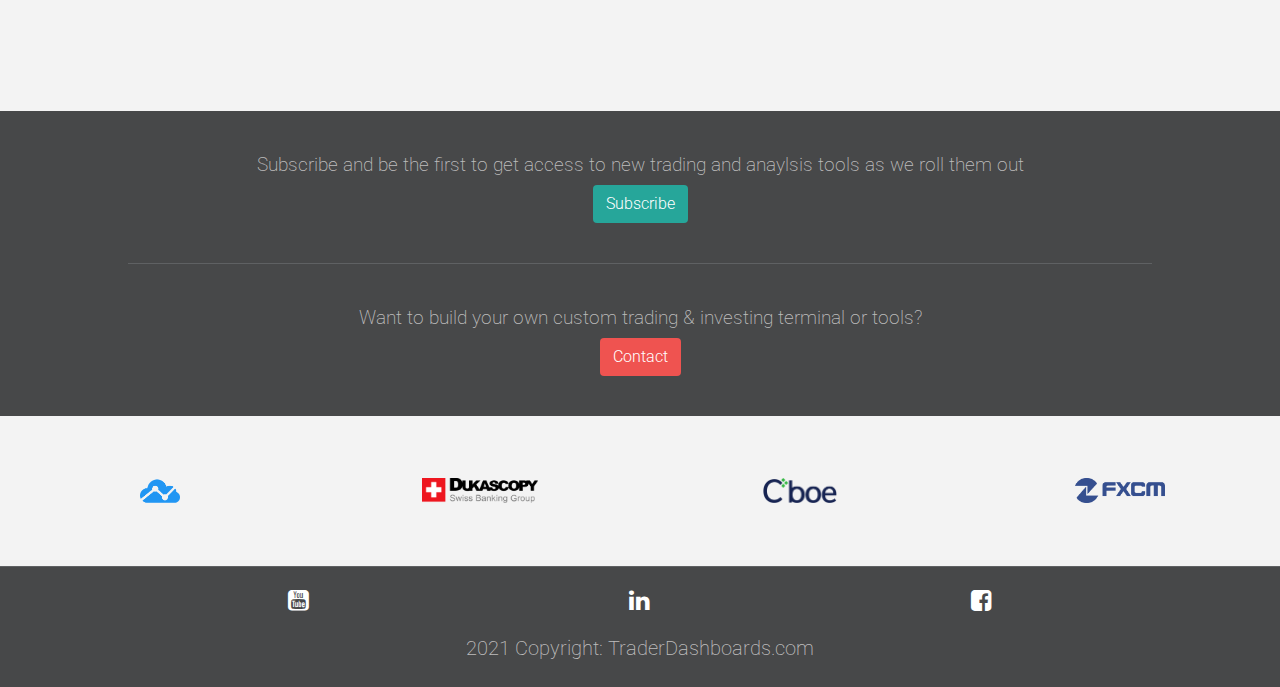
==== commit 27279ffa: "Refine comments on home page" ====
--- a/index.html
+++ b/index.html
@@ -49,6 +49,7 @@
         </div>
     </nav>
 </div>
+<!--Hero section - The carousel is taken from the Boostrap v4.5 library and edited to suit: https://getbootstrap.com/docs/4.5/components/carousel/-->
 <header class="hero-container">
     <div id="carouselExampleIndicators" class="carousel slide" data-ride="carousel">
         <ol class="carousel-indicators">
@@ -85,6 +86,7 @@
         </a>
     </div>
 </header>
+<!--Introduction section-->
 <section class="intro-container">
     <div class="row-heading"><h3 class="intro-heading">Introduction</h3></div>
     <div class="row intro">
@@ -93,8 +95,9 @@
         </div>
         <div class="col-sm-12 col-md-6 vid-col-container">
            <div class="vid-outer">
+           <!--The classes (embed-responsive embed-responsive-16by9) from the below iframe container were taken from: https://mdbootstrap.com/plugins/jquery/iframe/ -->
                 <div class="embed-responsive embed-responsive-16by9 vid-inner">
-                    <iframe class="embed-responsive-item" src="https://www.youtube.com/embed/CNS4qpduIrU" allowfullscreen></iframe>
+                    <iframe class="embed-responsive-item" src="https://www.youtube.com/embed/-7pJ1UhCvFU" allowfullscreen></iframe>
                 </div> 
             </div>
         </div>
@@ -107,16 +110,22 @@
         </div>
         <div class="col-sm-12 col-md-6 vid-col-container">
            <div class="vid-outer">
+           <!--The classes (embed-responsive embed-responsive-16by9) from the below iframe container were taken from: https://mdbootstrap.com/plugins/jquery/iframe/ -->
                 <div class="embed-responsive embed-responsive-16by9 vid-inner">
-                    <iframe class="embed-responsive-item" src="https://www.youtube.com/embed/CNS4qpduIrU" allowfullscreen></iframe>
+                    <iframe class="embed-responsive-item" src="https://www.youtube.com/embed/gBXtDIuMBAQ" allowfullscreen></iframe>
                 </div> 
             </div>
         </div>
     </div>
 </section>
 <div class="row divider"></div>
+<!--Testimonial carousel section - I reused the Bootstrap carousel feature altered it and added the testimonial content.
+The testimonial structure idea came from this Bootstrap example from the v4.5 library: https://getbootstrap.com/docs/4.5/examples/carousel/ again I altered this to suit my needs
+and then added it to the carousel feature.  This worked out really nice. 
+I then researched how to alter the time period between slides in order to extend the time each slide is shown and learned to use the data-interval property
+Finally I also learnt how to prepare and present circular profile images-->
 <section class="testimonial-container">
-    <div id="carouseliexampleindicators" class="carousel slide" data-ride="carousel" data-interval="7000">
+    <div id="carouseliexampleindicators" class="carousel slide" data-ride="carousel" data-interval="7500">
         <div class="carousel-inner">
             <div class="carousel-item active image-1-container">
                 <div class="row testimonial">
@@ -141,7 +150,7 @@
                         </div>
                         <h3>Ricardo Silva</h3>
                         <h5>Spread Trader</h5>
-                        <p><q>I have halfed my prep time and get into better trades using TraderDashboards</q></p>
+                        <p><q>I have halved my prep time and get into better trades using TraderDashboards</q></p>
                     </div>
                     <div class="col bottom-div"></div>
                 </div>
@@ -149,7 +158,8 @@
         </div>
     </div>
 </section>
-<section>
+<!--Call to action Subscribe & Contact section-->
+<div>
     <div class="subscribe-container">
         <p class="subscribe-text">Subscribe and be the first to get access to new trading and anaylsis tools as we roll them out</p>
         <a class="btn subscribe-btn" href="subscribe.html" role="button">Subscribe</a>
@@ -159,24 +169,25 @@
         <div class="contact-text">Want to build your own custom trading & investing terminal or tools?</div>
         <a class="btn contact-btn" href="contact.html" role="button">Contact</a>
     </div>
-</section>
+</div>
+<!--Industry Logo's section for 3rd party widgets and stock price data used within the site-->
 <div class="row industry-icons-row">
-    <div class="col-12 col-sm-6 col-md-3 industry-icons-col-1">
+    <div class="col-6 col-md-3 industry-icons-col-1">
         <a href="https://www.tradingview.com/" target="_blank">
             <img src="assets/images/tradingview.png" alt="tradingview logo">
         </a>
     </div>
-    <div class="col-12 col-sm-6 col-md-3 industry-icons-col-2">
+    <div class="col-6 col-md-3 industry-icons-col-2">
         <a href="https://www.dukascopy.com/swiss/english/home/" target="_blank">
             <img src="assets/images/dukascopy.png" alt="dukascopy logo">
         </a>
     </div>
-    <div class="col-12 col-sm-6 col-md-3 industry-icons-col-3">
+    <div class="col-6 col-md-3 industry-icons-col-3">
         <a href="https://www.cboe.com/" target="_blank">
             <img src="assets/images/cboe.png" alt="cboe logo">
         </a>
     </div>
-    <div class="col-12 col-sm-6 col-md-3 industry-icons-col-4">
+    <div class="col-6 col-md-3 industry-icons-col-4">
         <a href="https://www.fxcm.com" target="_blank">
             <img src="assets/images/fxcm.png" alt="fxcm logo">
         </a>
@@ -205,6 +216,7 @@
 <footer class="home-footer">
     <h5>2021 Copyright: TraderDashboards.com</h5>   
 </footer>
+    <script data-cfasync="false" src="form-submission-handler.js"></script>
     <script src="https://code.jquery.com/jquery-3.5.1.slim.min.js" integrity="sha384-DfXdz2htPH0lsSSs5nCTpuj/zy4C+OGpamoFVy38MVBnE+IbbVYUew+OrCXaRkfj" crossorigin="anonymous"></script>
     <script src="https://cdn.jsdelivr.net/npm/bootstrap@4.5.3/dist/js/bootstrap.bundle.min.js" integrity="sha384-ho+j7jyWK8fNQe+A12Hb8AhRq26LrZ/JpcUGGOn+Y7RsweNrtN/tE3MoK7ZeZDyx" crossorigin="anonymous"></script>
 </body>
--- a/assets/css/stylesheet.css
+++ b/assets/css/stylesheet.css
@@ -11,7 +11,7 @@
     position: relative;
 }
 
-/******************************************* Colors ********************/
+/******************************************* Navbar Colors ********************/
 
 .colors-navbar{
     color: #bebdbd;
@@ -101,7 +101,6 @@
 }
 
 .stock-dash-footer{
-    position: fixed;
     bottom: 0;
     left: 0;
     width: 100%;
@@ -313,9 +312,9 @@
 }
 /**** End of 3rd party code ****/
 
-/************************************************** Testimonial ************/
-
-/** The below media queries are to solve the solution to the YouTube inframes massively
+/************************************************** Testimonial section ************/
+
+/** The below media queries are to solve the solution to the YouTube iframes massively
     overlapping the content below ****/
 
 @media (min-width: 300px) {
@@ -468,6 +467,7 @@
     background-color: rgb(243, 243, 243);
     margin-right: 0;
     margin-left: 0;
+    min-height: 150px;
 }
 
 .industry-icons-col-1{
@@ -632,7 +632,7 @@
     height: 100%;
 }
 
-/* Sector-dash */
+/***************************** Sector-dash ************************************/
 
 /* Tech */
 #tradingview_43d59{
@@ -702,7 +702,7 @@
 
 /*************************************** Stock-Dash *********************/
 .stock-dash-container{
-    margin-bottom: 80px;
+    margin-bottom: 70px;
 }
 
 .chart-container{
@@ -726,12 +726,17 @@
     border-radius: 4px;
 }
 
-/* Any product chart */
+/* Any product chart Daily*/
 #tradingview_c91cb{
     width: 100%;
     height: 100%;
 }
 
+/* Any product chart 15 minute*/
+#tradingview_f1503{
+    width: 100%;
+    height: 100%;
+}
 
 .stock-dash-container{
     padding-top: 5px;
@@ -751,12 +756,6 @@
     justify-content: space-around;
     margin-left: 15px;
     margin-right: 15px;
-}
-/* Tickers */
-
-.tickers{
-    min-width: 200px;
-    margin-bottom: -35px;
 }
 
 /* Mini chart */
@@ -776,8 +775,26 @@
     height: 100%;
 }
 
+/* Bitcoin */
+#tradingview_169f9{
+    width: 100%;
+    height: 100%;
+}
+
 /*Crude oil */
 #tradingview_630ab{
+    width: 100%;
+    height: 100%;
+}
+
+/* FTSE 100 */
+#tradingview_a8793{
+    width: 100%;
+    height: 100%;
+}
+
+/* German DAX */
+#tradingview_a4f87{
     width: 100%;
     height: 100%;
 }
@@ -818,7 +835,7 @@
     overflow: scroll;
 }
 
-/*************************************** Contact ************************/
+/*************************************** Contact page ************************/
 
 .contact-heading-container{
     padding-top: 6%;
@@ -827,6 +844,12 @@
     display: flex;
     justify-content: center;
     align-items: center;
+}
+
+@media (min-width: 768px) {
+    .contact-heading-container{
+        padding-top: 3%;
+    }
 }
 
 .contact-heading{
@@ -900,7 +923,7 @@
     width: 100%;
 }
 
-/*********************************** Subscribe page ************/
+/*********************************** Subscribe page ***********************/
 
 .subscribe-container-outer .row{
     margin-right: 0;
@@ -935,6 +958,25 @@
 .highlight{
     font-weight: 300;
     color: rgba(239,83,80);
+}
+
+.thankyou-text{
+    background-color: rgba(38,166,154,0.7);
+    border-radius: 4px;
+    padding: 15px;
+}
+
+.thankyou-text h1{
+    font-weight: 200;
+    color: #fff;
+    line-height: 3rem;
+    width: 100%;
+}
+
+.thankyou-text h2{
+    font-weight: 300;
+    color: #fff;
+    line-height: 3rem;
 }
 .subscribe-heading{
     height: 100%;
@@ -967,3 +1009,4 @@
 .radio-margin{
     margin-bottom: 30px;
 }
+
